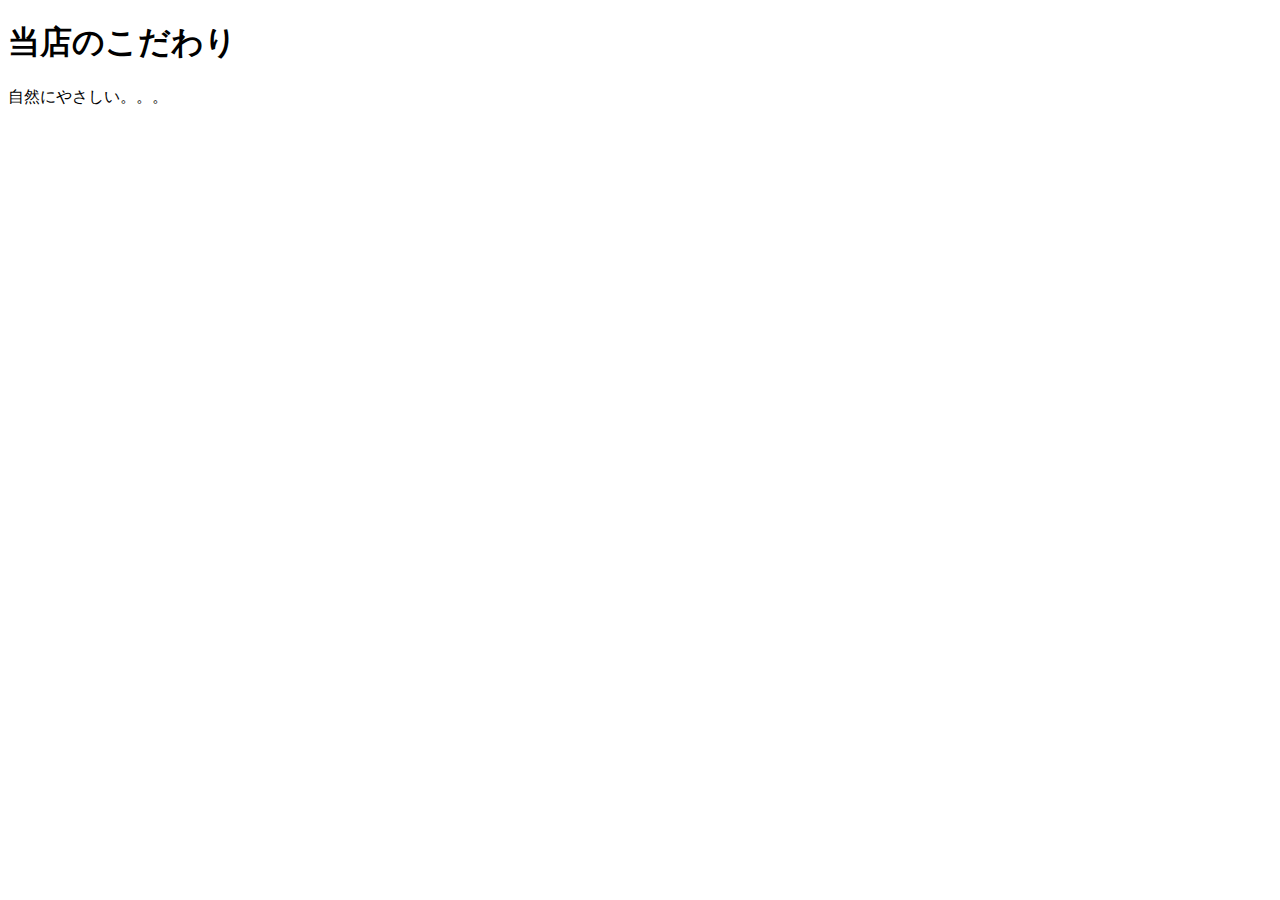
==== about.html @ 0fe58521 "こだわり紹介ページの追加" ====
<!DOCTYPE html>
<html lang="ja">
<head>
    <meta charset="UTF-8">
    <meta http-equiv="X-UA-Compatible" content="IE=edge">
    <meta name="viewport" content="width=, initial-scale=1.0">
    <title>Document</title>
</head>
<body>
    <h1>当店のこだわり</h1>
    <p>自然にやさしい。。。</p>
</body>
</html>
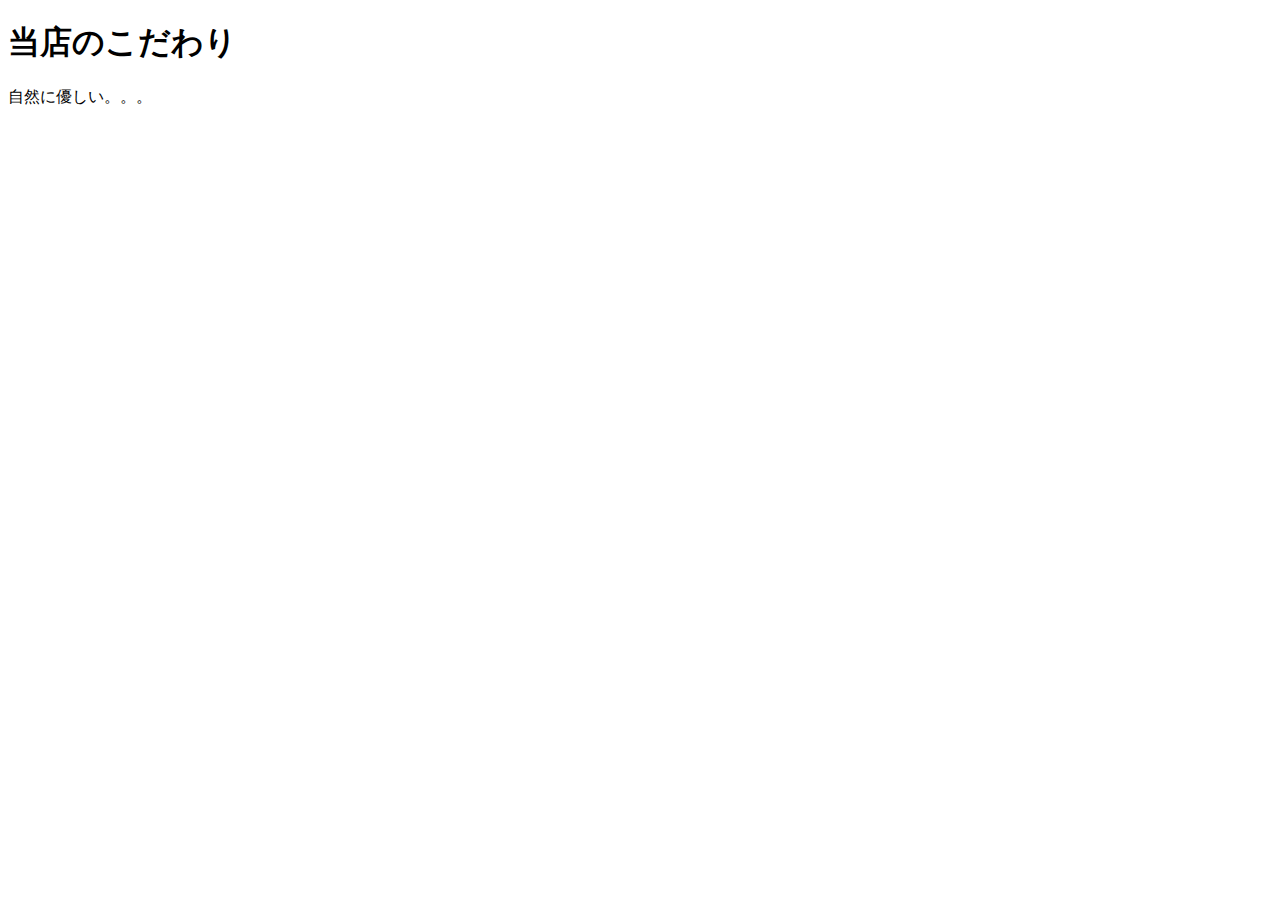
==== commit cfa3c5ad: "こだわりページの文言を修正" ====
--- a/about.html
+++ b/about.html
@@ -8,6 +8,6 @@
 </head>
 <body>
     <h1>当店のこだわり</h1>
-    <p>自然にやさしい。。。</p>
+    <p>自然に優しい。。。</p>
 </body>
 </html>